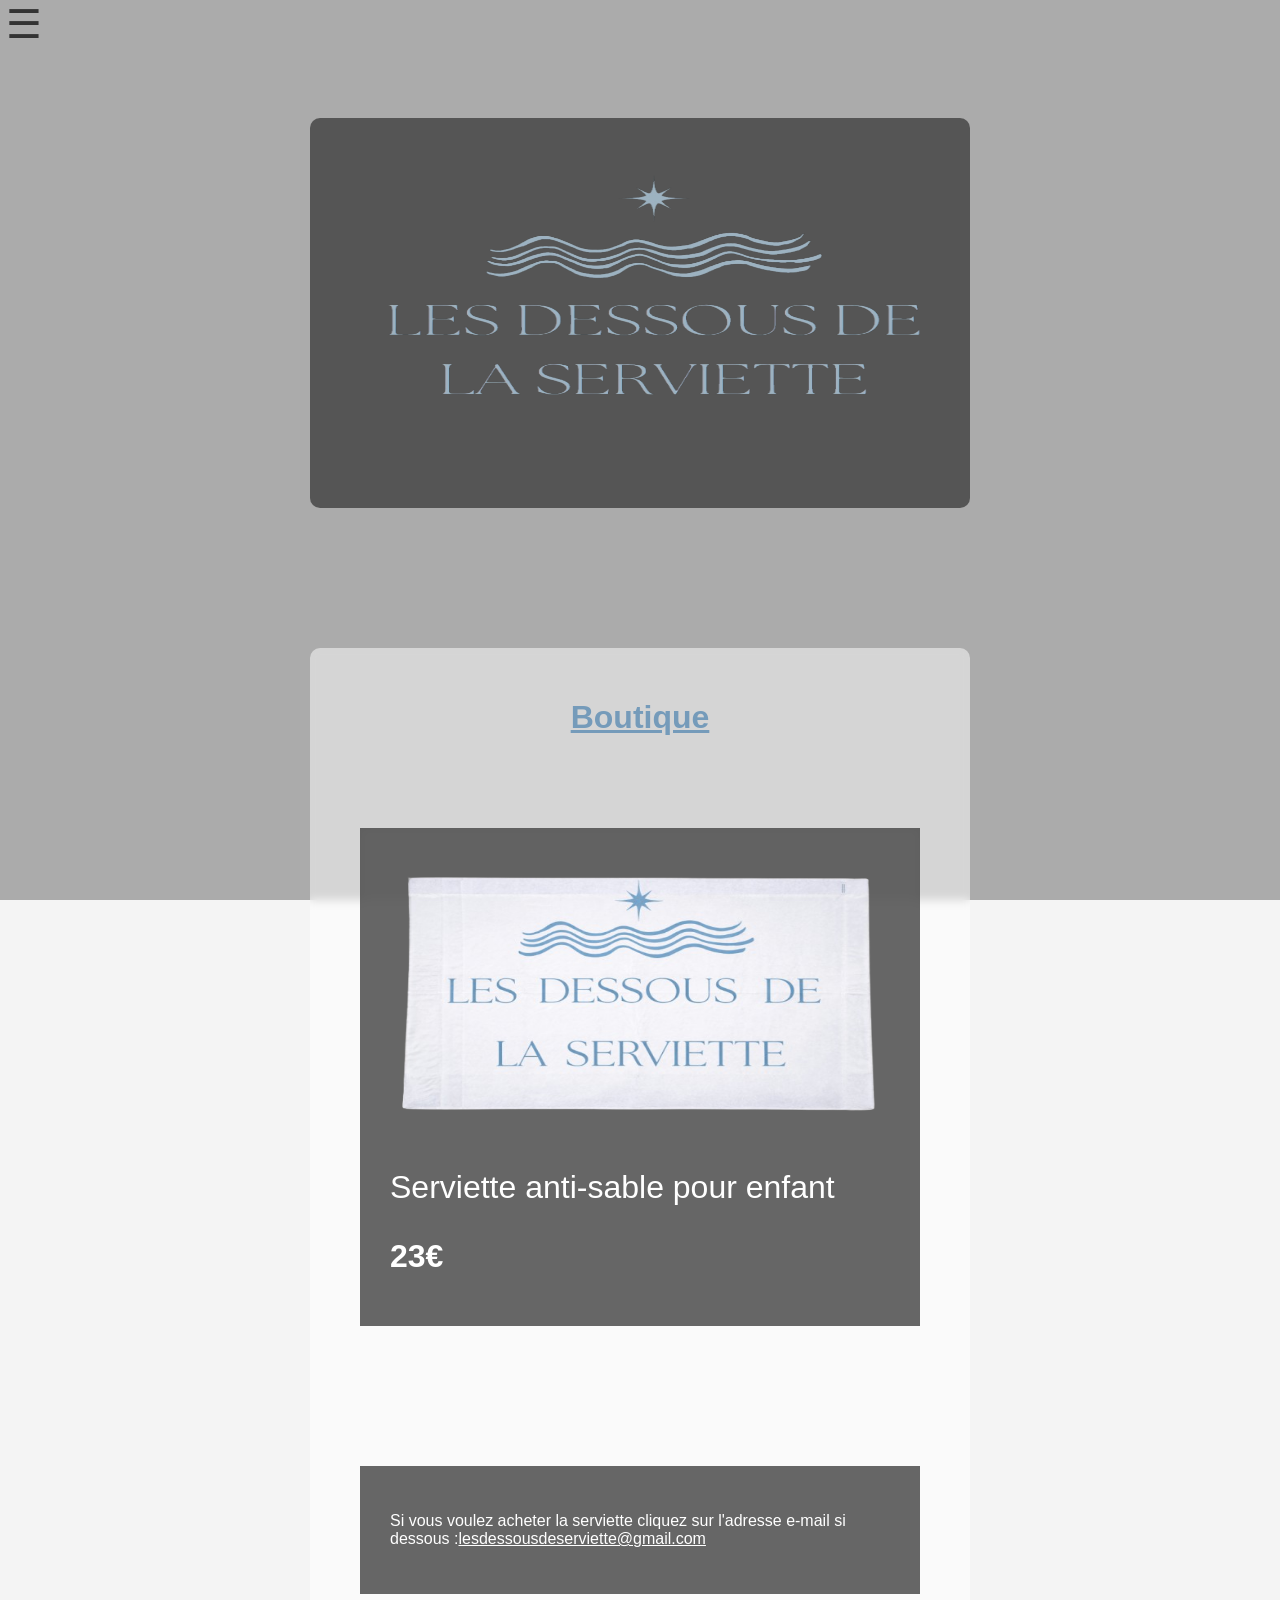
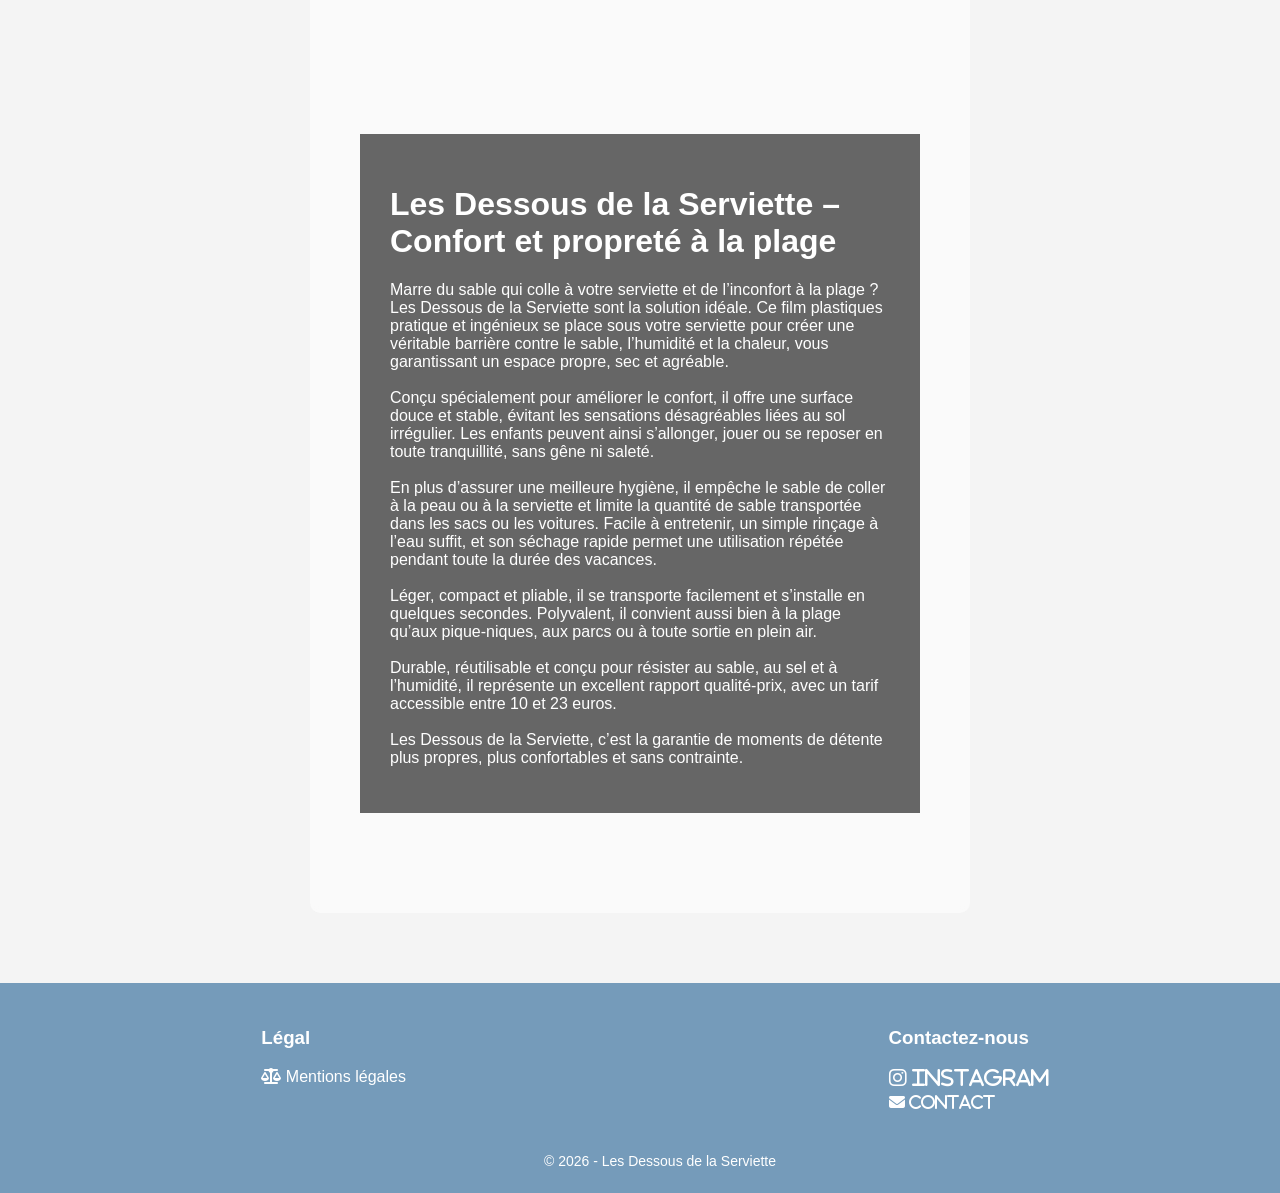
==== boutique/boutique.html @ c3a15050 "Add files via upload" ====
<!doctype html >
<html>
<head>
    <meta charset="UTF-8">
    <title>Les Dessous de la Serviette</title>

    <!-- Lien CSS -->
    <link rel="stylesheet" href="../externe/style.css">

    <!-- Font Awesome (icônes) -->
    <link rel="stylesheet" href="https://cdnjs.cloudflare.com/ajax/libs/font-awesome/6.5.0/css/all.min.css">
</head>

<body>

<video autoplay muted loop id="bg-video">
    <source src="../video/video.mp4" type="video/mp4">
</video>

<button id="openBtn">☰</button>

<div id="sidebar" class="sidebar">
  <button id="closeBtn">✖</button>
  <a href="../presentation/index.html">Accueil</a>
  <a href="../boutique/boutique.html">Boutique</a>
  <a href="../presentation/orga.html">Organisation</a>
</div>

<div id="overlay"></div>

<script src="../externe/script.js"></script></script>

<div class="page">
    <main>
	<div class="content-box-1">
	<img class="img_center" src="../images/logo_transp.png" width="600" height="330">
	</div>
    </main>

<div class="page">
    <main>
	<div class="content-box">
        <h1 class="t1">Boutique</h1>
    <main>
	<div class="content-box-2">
	<img src="../images/serviette1.png" width="500" height="275">
	<p class="t2">Serviette anti-sable pour enfant</p>
	<h1 class="t2">23€</h1>
	</div>
    </main>
	
	<main>
	<div class="content-box-2">
	<p class="p">Si vous voulez acheter la serviette cliquez sur l'adresse e-mail si dessous :<a class="p" href="mailto:lesdessousdeserviette@gmail.com">lesdessousdeserviette@gmail.com</a></p>
	</div>
    </main>
	
	<main>
	<div class="content-box-2">
	<h1 class="t2">Les Dessous de la Serviette – Confort et propreté à la plage</h1>
	<p class="p">


Marre du sable qui colle à votre serviette et de l’inconfort à la plage ? Les Dessous de la Serviette sont la solution idéale. Ce film plastiques pratique et ingénieux se place sous votre serviette pour créer une véritable barrière contre le sable, l’humidité et la chaleur, vous garantissant un espace propre, sec et agréable.
</br></br>
Conçu spécialement pour améliorer le confort, il offre une surface douce et stable, évitant les sensations désagréables liées au sol irrégulier. Les enfants peuvent ainsi s’allonger, jouer ou se reposer en toute tranquillité, sans gêne ni saleté.
</br></br>
En plus d’assurer une meilleure hygiène, il empêche le sable de coller à la peau ou à la serviette et limite la quantité de sable transportée dans les sacs ou les voitures. Facile à entretenir, un simple rinçage à l’eau suffit, et son séchage rapide permet une utilisation répétée pendant toute la durée des vacances.
</br></br>
Léger, compact et pliable, il se transporte facilement et s’installe en quelques secondes. Polyvalent, il convient aussi bien à la plage qu’aux pique-niques, aux parcs ou à toute sortie en plein air.
</br></br>
Durable, réutilisable et conçu pour résister au sable, au sel et à l’humidité, il représente un excellent rapport qualité-prix, avec un tarif accessible entre 10 et 23 euros.
</br></br>
Les Dessous de la Serviette, c’est la garantie de moments de détente plus propres, plus confortables et sans contrainte.
</p>
	</div>
    </main>
		
	</div>
    </main>

    <footer>
        <div class="footer-container">

            <div class="footer-column">
                <h3>Légal</h3>
                <ul>
                    <li><a href="../presentation/legal.html"><i class="fas fa-scale-balanced"></i> Mentions légales</a></li>
                </ul>
            </div>

            <div class="footer-column">
                <h3>Contactez-nous</h3>
				<ul>
					<li><a href="https://www.instagram.com/les_dessous_de_la_serviette"><i class="fab fa-instagram"> Instagram </i></a> </li>
					<li><a href="mailto:lesdessousdelaserviette@gmail.com"><i class="fas fa-envelope"> Contact</i></a></li>
				</ul>
			</div>

        </div>

        <p class="footer-bottom">© 2026 - Les Dessous de la Serviette</p>
    </footer>
</div>
</body>
</html>
---- externe/style.css ----
/* Reset */
body {
    margin: 0;
    font-family: Arial, sans-serif;
	background-color: #f4f4f4;
}

html, body {
    height: 100%;
}

ul {
  list-style-type: none;
}

#bg-video {
    position: fixed;   /* reste en place */
    top: 0;
    left: 0;
    width: 100%;
    height: 100%;
    object-fit: cover; /* remplit tout l'écran */
    z-index: -1;       /* passe derrière le contenu */
}

.content-box {
    background: rgba(255, 255, 255, 0.5); /* blanc transparent */
    padding: 30px;
    border-radius: 10px;
    max-width: 600px;
    margin: 50px auto; /* centre horizontalement */
    backdrop-filter: blur(5px); /* effet flou moderne */
}

.content-box-1 {
    background: rgba(64, 64, 64, 0.8); /* gris transparent */
    padding: 30px;
    border-radius: 10px;
    max-width: 600px;
    margin: 50px auto; /* centre horizontalement */
    backdrop-filter: blur(5px); /* effet flou moderne */
}

.content-box-2 {
    background: rgba(64, 64, 64, 0.8); /* blanc transparent */
    padding: 30px;
    max-width: 600px;
    margin: 50px auto; /* centre horizontalement */
    backdrop-filter: blur(5px); /* effet flou moderne */
}

body::before {
    content: "";
    position: fixed;
    top: 0;
    left: 0;
    width: 100%;
    height: 100%;
    background: rgba(0,0,0,0.3); /* assombrit */
    z-index: -1;
}

/* Structure page */
.page {
    min-height: 100vh;
    display: flex;
    flex-direction: column;
}

/* Contenu principal */
main {
    flex: 1;
    padding: 20px;
}

/* Footer */
footer {
    background-color: #759bba;
	width: 100%;
    color: white;
    padding: 15px 20px;
	height: 180px;
}

/* Colonnes */
.footer-container {
    display: flex;
    justify-content: space-around;
    flex-wrap: wrap;
}

/* Chaque colonne */
.footer-column {
    max-width: 250px;
    margin: 10px;
}

/* Listes */
.footer-column ul {
    list-style: none;
    padding: 0;
}

.footer-column ul li {
    margin-bottom: 5px;
	font-family: Arial, sans-serif;
}

/* Liens */
.footer-column a {
    color: white;
    text-decoration: none;
    display: inline-block;
    position: relative;
    transition: all 0.3s ease;
}

/* Soulignement animé */
.footer-column a::after {
    content: "";
    position: absolute;
    left: 0;
    bottom: -3px;
    width: 0%;
    height: 2px;
    background: white;
    transition: width 0.3s ease;
}

/* Hover */
.footer-column a:hover {
    transform: scale(1.05);
}

.footer-column a:hover::after {
    width: 100%;
}

/* Icônes réseaux */
.footer-column .fab {
    font-size: 20px;
    margin-right: 10px;
    transition: 0.3s;
}

.footer-column .fab:hover {
    transform: scale(1.2));
}

/* Bas footer */
.footer-bottom {
    text-align: center;
    margin-top: 15px;
    font-size: 14px;
}

.t1
{
	text-align:center;
	text-decoration: underline;
	color: rgb(117, 155, 186);
	font-size: 2em;
}

.img_center 
{
display: block;
margin-left: auto;
margin-right: auto;
}

.t2
{
	color: rgb(255, 255, 255);
	font-size: 2em;
}

.p
{
	color: rgb(255, 255, 255);
}

/* Bouton */
#openBtn {
  background: none;
  border: none;
  color: #333;
  font-size: 40px;
  cursor: pointer;
}

#openBtn:hover {
  color: #007BFF; /* change la couleur au survol */
}

/* Sidebar */
.sidebar {
  position: fixed;
  top: 0;
  left: -250px; /* caché hors écran */
  width: 250px;
  height: 100%;
  background: #657d4d;
  color: white;
  padding-top: 20px;
  transition: left 0.3s ease;
  z-index: 1000;
}

/* Liens */
.sidebar a {
  display: block;
  padding: 15px;
  color: white;
  text-decoration: none;
}



/* Bouton fermer */
#closeBtn {
  margin: 10px;
}

/* Overlay sombre */
#overlay {
  position: fixed;
  top: 0;
  left: 0;
  width: 100%;
  height: 100%;
  background: rgba(0,0,0,0.5);
  display: none;
  z-index: 10;
}

/* Soulignement animé */
.sidebar a::after {
    content: "";
    position: absolute;
    left: 0;
    bottom: -3px;
    width: 0%;
    height: 2px;
    background: white;
    transition: width 0.3s ease;
}

/* Hover */
.sidebar a:hover {
    transform: scale(1.05);
}

.sidebar a:hover::after {
    width: 100%;
}
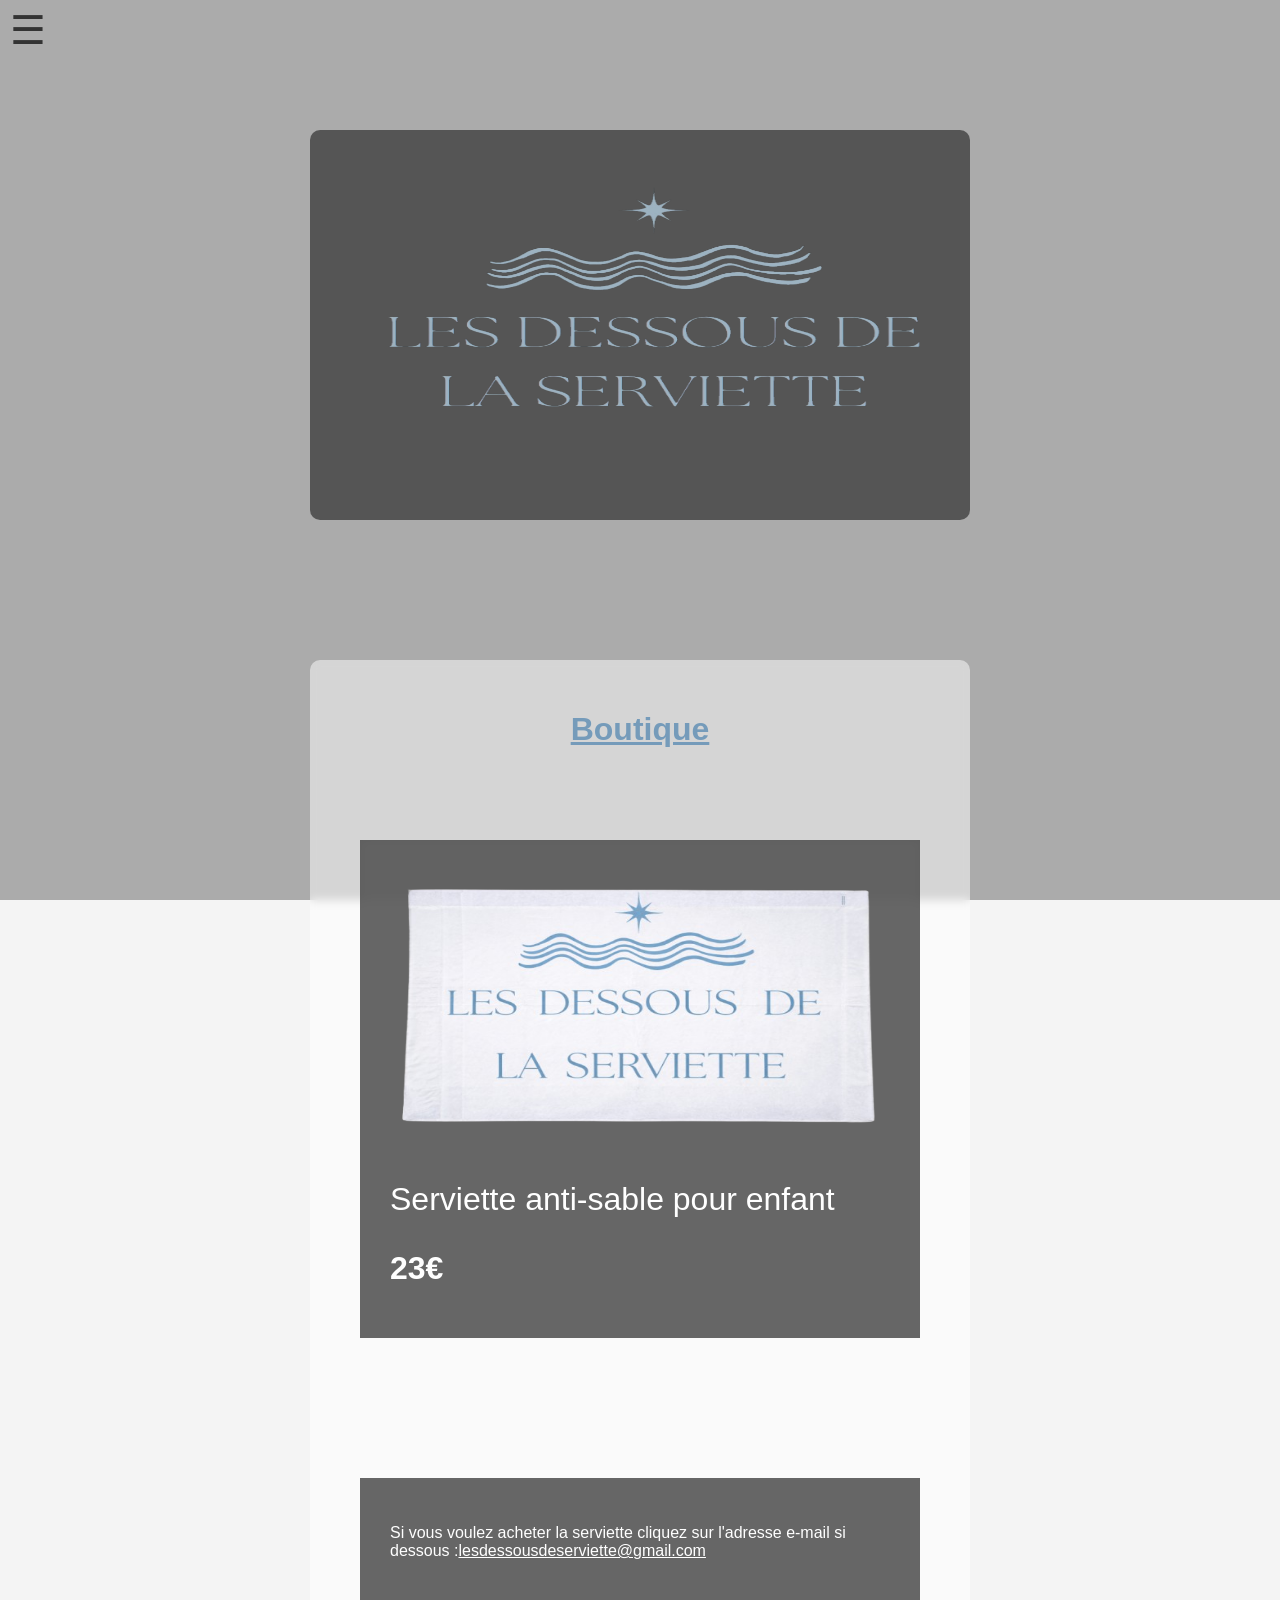
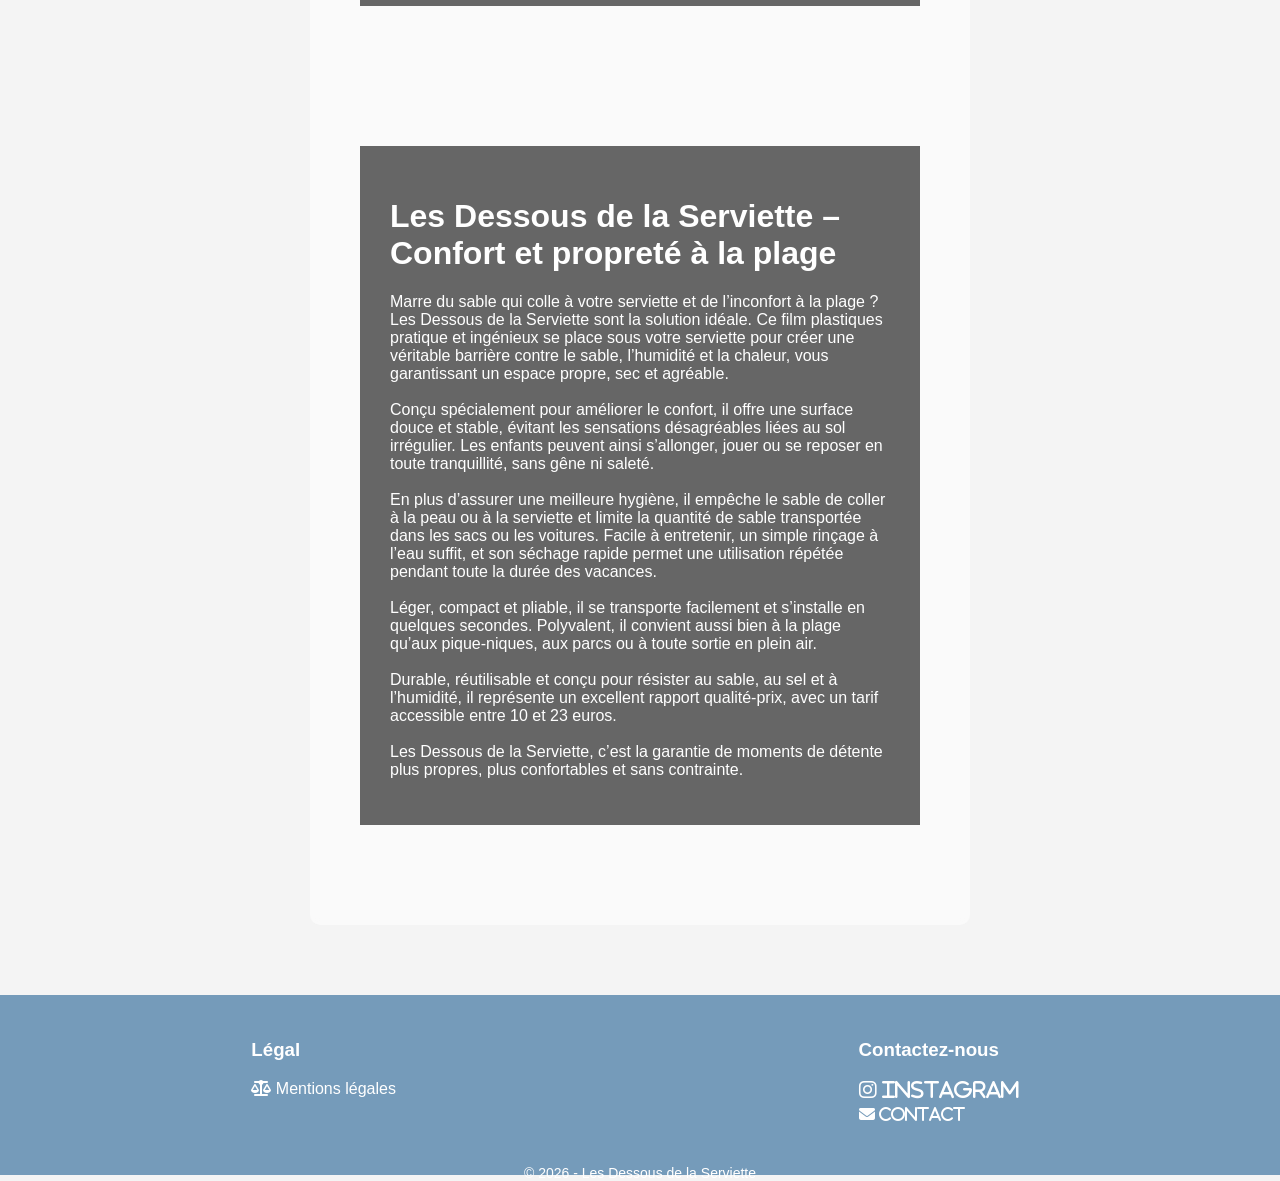
==== commit 2edcd604: "Update boutique.html" ====
--- a/boutique/boutique.html
+++ b/boutique/boutique.html
@@ -2,6 +2,7 @@
 <html>
 <head>
     <meta charset="UTF-8">
+	<meta name="viewport" content="width=device-width, initial-scale=1.0">
     <title>Les Dessous de la Serviette</title>
 
     <!-- Lien CSS -->
@@ -21,7 +22,7 @@
 
 <div id="sidebar" class="sidebar">
   <button id="closeBtn">✖</button>
-  <a href="../presentation/index.html">Accueil</a>
+  <a href="../index.html">Accueil</a>
   <a href="../boutique/boutique.html">Boutique</a>
   <a href="../presentation/orga.html">Organisation</a>
 </div>
@@ -103,4 +104,4 @@
     </footer>
 </div>
 </body>
-</html>+</html>
--- a/externe/style.css
+++ b/externe/style.css
@@ -1,257 +1,328 @@
-/* Reset */
-body {
-    margin: 0;
-    font-family: Arial, sans-serif;
-	background-color: #f4f4f4;
-}
-
-html, body {
-    height: 100%;
-}
-
-ul {
-  list-style-type: none;
-}
-
-#bg-video {
-    position: fixed;   /* reste en place */
-    top: 0;
-    left: 0;
-    width: 100%;
-    height: 100%;
-    object-fit: cover; /* remplit tout l'écran */
-    z-index: -1;       /* passe derrière le contenu */
-}
-
-.content-box {
-    background: rgba(255, 255, 255, 0.5); /* blanc transparent */
-    padding: 30px;
-    border-radius: 10px;
-    max-width: 600px;
-    margin: 50px auto; /* centre horizontalement */
-    backdrop-filter: blur(5px); /* effet flou moderne */
-}
-
-.content-box-1 {
-    background: rgba(64, 64, 64, 0.8); /* gris transparent */
-    padding: 30px;
-    border-radius: 10px;
-    max-width: 600px;
-    margin: 50px auto; /* centre horizontalement */
-    backdrop-filter: blur(5px); /* effet flou moderne */
-}
-
-.content-box-2 {
-    background: rgba(64, 64, 64, 0.8); /* blanc transparent */
-    padding: 30px;
-    max-width: 600px;
-    margin: 50px auto; /* centre horizontalement */
-    backdrop-filter: blur(5px); /* effet flou moderne */
-}
-
-body::before {
-    content: "";
-    position: fixed;
-    top: 0;
-    left: 0;
-    width: 100%;
-    height: 100%;
-    background: rgba(0,0,0,0.3); /* assombrit */
-    z-index: -1;
-}
-
-/* Structure page */
-.page {
-    min-height: 100vh;
-    display: flex;
-    flex-direction: column;
-}
-
-/* Contenu principal */
-main {
-    flex: 1;
-    padding: 20px;
-}
-
-/* Footer */
-footer {
-    background-color: #759bba;
-	width: 100%;
-    color: white;
-    padding: 15px 20px;
-	height: 180px;
-}
-
-/* Colonnes */
-.footer-container {
-    display: flex;
-    justify-content: space-around;
-    flex-wrap: wrap;
-}
-
-/* Chaque colonne */
-.footer-column {
-    max-width: 250px;
-    margin: 10px;
-}
-
-/* Listes */
-.footer-column ul {
-    list-style: none;
-    padding: 0;
-}
-
-.footer-column ul li {
-    margin-bottom: 5px;
-	font-family: Arial, sans-serif;
-}
-
-/* Liens */
-.footer-column a {
-    color: white;
-    text-decoration: none;
-    display: inline-block;
-    position: relative;
-    transition: all 0.3s ease;
-}
-
-/* Soulignement animé */
-.footer-column a::after {
-    content: "";
-    position: absolute;
-    left: 0;
-    bottom: -3px;
-    width: 0%;
-    height: 2px;
-    background: white;
-    transition: width 0.3s ease;
-}
-
-/* Hover */
-.footer-column a:hover {
-    transform: scale(1.05);
-}
-
-.footer-column a:hover::after {
-    width: 100%;
-}
-
-/* Icônes réseaux */
-.footer-column .fab {
-    font-size: 20px;
-    margin-right: 10px;
-    transition: 0.3s;
-}
-
-.footer-column .fab:hover {
-    transform: scale(1.2));
-}
-
-/* Bas footer */
-.footer-bottom {
-    text-align: center;
-    margin-top: 15px;
-    font-size: 14px;
-}
-
-.t1
-{
-	text-align:center;
-	text-decoration: underline;
-	color: rgb(117, 155, 186);
-	font-size: 2em;
-}
-
-.img_center 
-{
-display: block;
-margin-left: auto;
-margin-right: auto;
-}
-
-.t2
-{
-	color: rgb(255, 255, 255);
-	font-size: 2em;
-}
-
-.p
-{
-	color: rgb(255, 255, 255);
-}
-
-/* Bouton */
-#openBtn {
-  background: none;
-  border: none;
-  color: #333;
-  font-size: 40px;
-  cursor: pointer;
-}
-
-#openBtn:hover {
-  color: #007BFF; /* change la couleur au survol */
-}
-
-/* Sidebar */
-.sidebar {
-  position: fixed;
-  top: 0;
-  left: -250px; /* caché hors écran */
-  width: 250px;
-  height: 100%;
-  background: #657d4d;
-  color: white;
-  padding-top: 20px;
-  transition: left 0.3s ease;
-  z-index: 1000;
-}
-
-/* Liens */
-.sidebar a {
-  display: block;
-  padding: 15px;
-  color: white;
-  text-decoration: none;
-}
-
-
-
-/* Bouton fermer */
-#closeBtn {
-  margin: 10px;
-}
-
-/* Overlay sombre */
-#overlay {
-  position: fixed;
-  top: 0;
-  left: 0;
-  width: 100%;
-  height: 100%;
-  background: rgba(0,0,0,0.5);
-  display: none;
-  z-index: 10;
-}
-
-/* Soulignement animé */
-.sidebar a::after {
-    content: "";
-    position: absolute;
-    left: 0;
-    bottom: -3px;
-    width: 0%;
-    height: 2px;
-    background: white;
-    transition: width 0.3s ease;
-}
-
-/* Hover */
-.sidebar a:hover {
-    transform: scale(1.05);
-}
-
-.sidebar a:hover::after {
-    width: 100%;
-}
-
+/* Reset */
+body {
+    margin: 0;
+    font-family: Arial, sans-serif;
+    background-color: #f4f4f4;
+    -webkit-text-size-adjust: 100%;
+}
+
+html, body {
+    height: 100%;
+}
+
+ul {
+  list-style-type: none;
+}
+
+#bg-video {
+    position: fixed;
+    top: 0;
+    left: 0;
+    width: 100%;
+    height: 100%;
+    object-fit: cover;
+    z-index: -1;
+}
+
+.content-box {
+    background: rgba(255, 255, 255, 0.5);
+    padding: 30px;
+    border-radius: 10px;
+    max-width: 600px;
+    margin: 50px auto;
+    backdrop-filter: blur(5px);
+}
+
+.content-box-1 {
+    background: rgba(64, 64, 64, 0.8);
+    padding: 30px;
+    border-radius: 10px;
+    max-width: 600px;
+    margin: 50px auto;
+    backdrop-filter: blur(5px);
+}
+
+.content-box-2 {
+    background: rgba(64, 64, 64, 0.8);
+    padding: 30px;
+    max-width: 600px;
+    margin: 50px auto;
+    backdrop-filter: blur(5px);
+}
+
+body::before {
+    content: "";
+    position: fixed;
+    top: 0;
+    left: 0;
+    width: 100%;
+    height: 100%;
+    background: rgba(0,0,0,0.3);
+    z-index: -1;
+}
+
+/* Structure page */
+.page {
+    min-height: 100vh;
+    display: flex;
+    flex-direction: column;
+}
+
+/* Contenu principal */
+main {
+    flex: 1;
+    padding: 20px;
+}
+
+/* Footer */
+footer {
+    background-color: #759bba;
+    width: 100%;
+    color: white;
+    padding: 15px 20px;
+    height: 180px;
+    box-sizing: border-box;
+}
+
+/* Colonnes */
+.footer-container {
+    display: flex;
+    justify-content: space-around;
+    flex-wrap: wrap;
+}
+
+/* Chaque colonne */
+.footer-column {
+    max-width: 250px;
+    margin: 10px;
+}
+
+/* Listes */
+.footer-column ul {
+    list-style: none;
+    padding: 0;
+}
+
+.footer-column ul li {
+    margin-bottom: 5px;
+    font-family: Arial, sans-serif;
+}
+
+/* Liens */
+.footer-column a {
+    color: white;
+    text-decoration: none;
+    display: inline-block;
+    position: relative;
+    transition: all 0.3s ease;
+}
+
+/* Soulignement animé */
+.footer-column a::after {
+    content: "";
+    position: absolute;
+    left: 0;
+    bottom: -3px;
+    width: 0%;
+    height: 2px;
+    background: white;
+    transition: width 0.3s ease;
+}
+
+.footer-column a:hover {
+    transform: scale(1.05);
+}
+
+.footer-column a:hover::after {
+    width: 100%;
+}
+
+/* Icônes réseaux */
+.footer-column .fab {
+    font-size: 20px;
+    margin-right: 10px;
+    transition: 0.3s;
+}
+
+.footer-column .fab:hover {
+    transform: scale(1.2);
+}
+
+/* Bas footer */
+.footer-bottom {
+    text-align: center;
+    margin-top: 15px;
+    font-size: 14px;
+}
+
+.t1 {
+    text-align: center;
+    text-decoration: underline;
+    color: rgb(117, 155, 186);
+    font-size: 2em;
+}
+
+.img_center {
+    display: block;
+    margin-left: auto;
+    margin-right: auto;
+}
+
+.t2 {
+    color: rgb(255, 255, 255);
+    font-size: 2em;
+}
+
+.p {
+    color: rgb(255, 255, 255);
+}
+
+/* Bouton hamburger */
+#openBtn {
+    background: none;
+    border: none;
+    color: #333;
+    font-size: 40px;
+    cursor: pointer;
+    padding: 10px;
+    line-height: 1;
+}
+
+#openBtn:hover {
+    color: #007BFF;
+}
+
+/* Sidebar */
+.sidebar {
+    position: fixed;
+    top: 0;
+    left: -280px;
+    width: 280px;
+    height: 100%;
+    background: #657d4d;
+    color: white;
+    padding-top: 20px;
+    transition: left 0.3s ease;
+    z-index: 1000;
+    box-sizing: border-box;
+    overflow-y: auto;
+}
+
+/* Liens sidebar */
+.sidebar a {
+    display: block;
+    padding: 18px 20px;
+    color: white;
+    text-decoration: none;
+    font-size: 1.3rem;
+    position: relative;
+}
+
+/* Bouton fermer */
+#closeBtn {
+    margin: 10px;
+    background: none;
+    border: none;
+    color: white;
+    font-size: 1.5rem;
+    cursor: pointer;
+    padding: 10px;
+}
+
+/* Overlay sombre */
+#overlay {
+    position: fixed;
+    top: 0;
+    left: 0;
+    width: 100%;
+    height: 100%;
+    background: rgba(0,0,0,0.5);
+    display: none;
+    z-index: 10;
+}
+
+/* Soulignement animé sidebar */
+.sidebar a::after {
+    content: "";
+    position: absolute;
+    left: 0;
+    bottom: -3px;
+    width: 0%;
+    height: 2px;
+    background: white;
+    transition: width 0.3s ease;
+}
+
+.sidebar a:hover {
+    transform: scale(1.05);
+}
+
+.sidebar a:hover::after {
+    width: 100%;
+}
+
+/* ===================== */
+/* RESPONSIVE MOBILE     */
+/* ===================== */
+@media (max-width: 600px) {
+
+    /* Sidebar : 80% de la largeur de l'écran */
+    .sidebar {
+        width: 85vw;
+        left: -85vw;
+    }
+
+    /* Liens sidebar : plus grands et mieux espacés */
+    .sidebar a {
+        font-size: 1.4rem;
+        padding: 26px 28px;
+    }
+
+    /* Bouton fermer plus grand */
+    #closeBtn {
+        font-size: 2.2rem;
+        padding: 18px;
+    }
+
+    /* Bouton hamburger */
+    #openBtn {
+        font-size: 44px;
+    }
+
+    /* Boîtes de contenu */
+    .content-box,
+    .content-box-1,
+    .content-box-2 {
+        padding: 20px 16px;
+        margin: 20px 10px;
+    }
+
+    /* Image logo responsive */
+    .img_center {
+        width: 100%;
+        height: auto;
+    }
+
+    /* Titres */
+    h1 { font-size: 1.4rem; }
+    h3 { font-size: 1.1rem; }
+
+    .t1 { font-size: 1.4em; }
+    .t2 { font-size: 1.4em; }
+
+    /* Texte courant */
+    p, .p, li {
+        font-size: 1rem;
+        line-height: 1.65;
+    }
+
+    /* Footer : hauteur auto sur petit écran */
+    footer {
+        height: auto;
+        padding: 20px 16px;
+    }
+
+    .footer-bottom {
+        font-size: 0.85rem;
+    }
+}
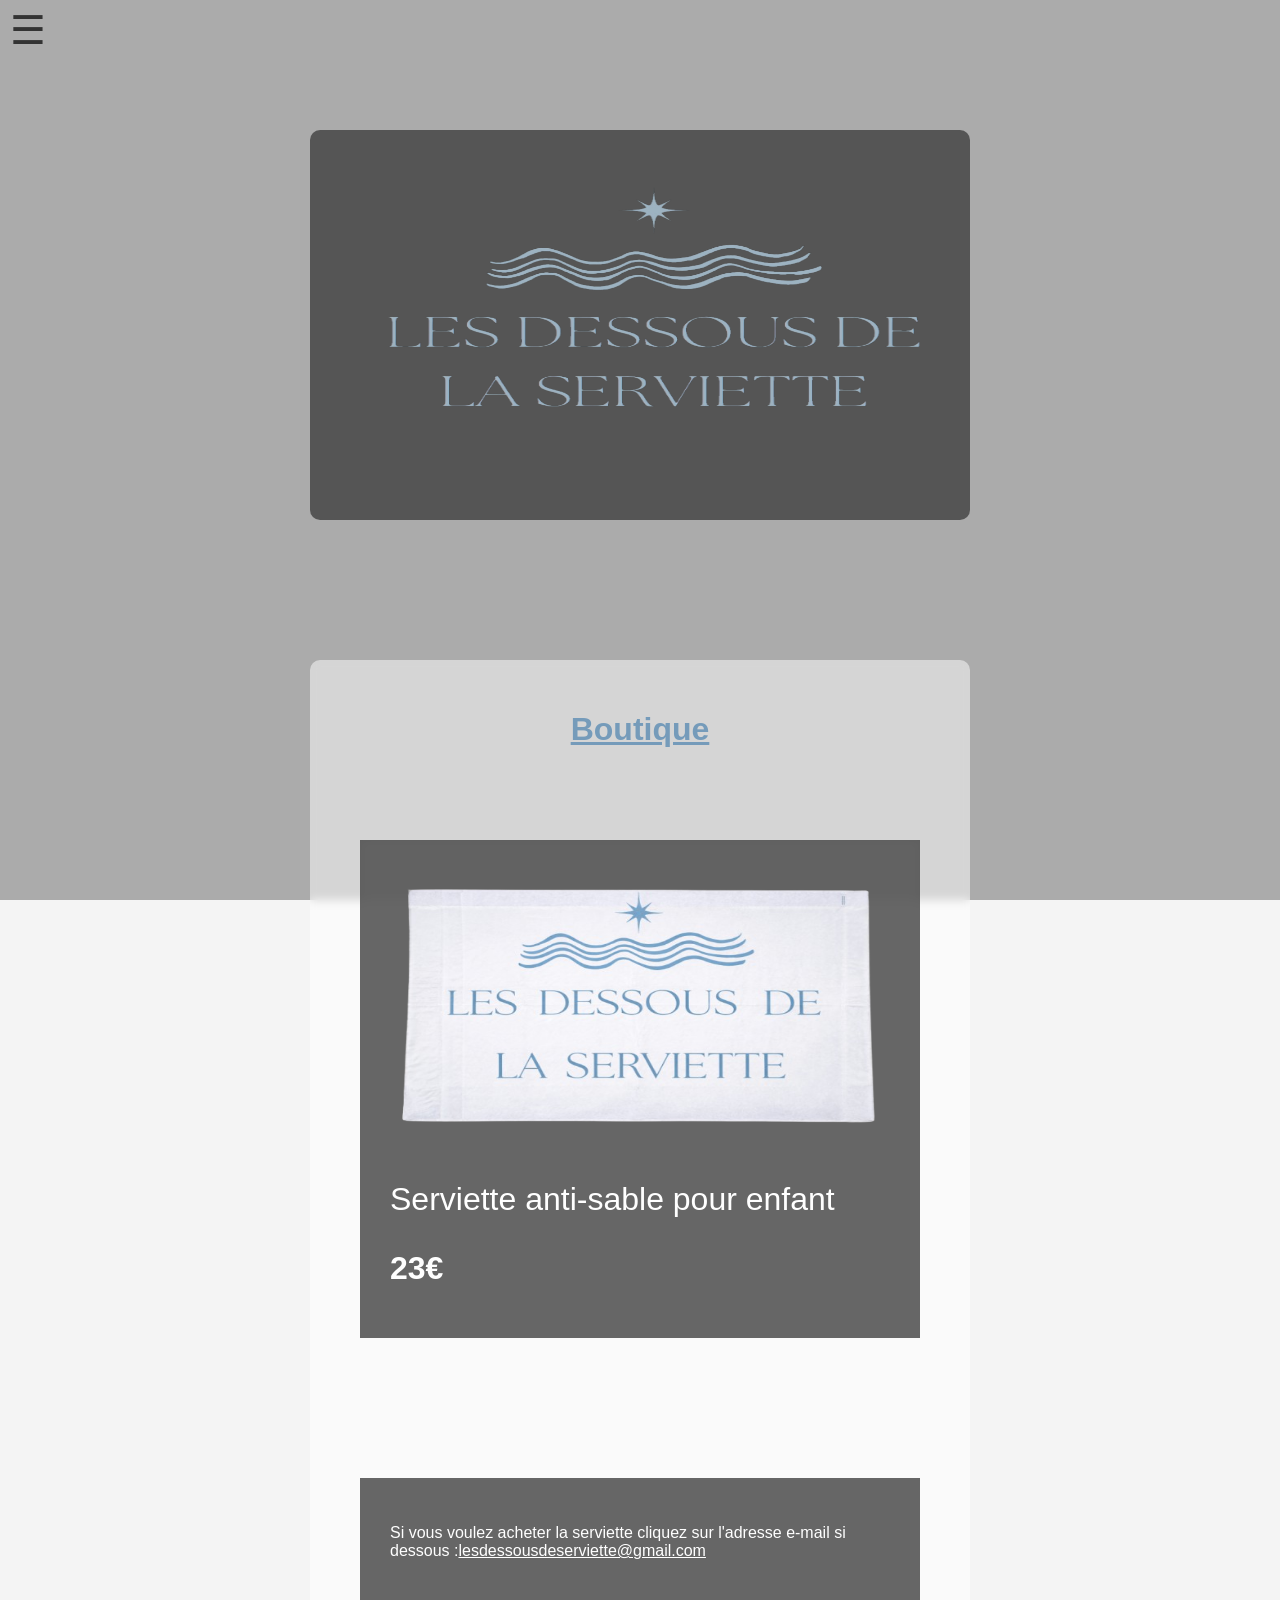
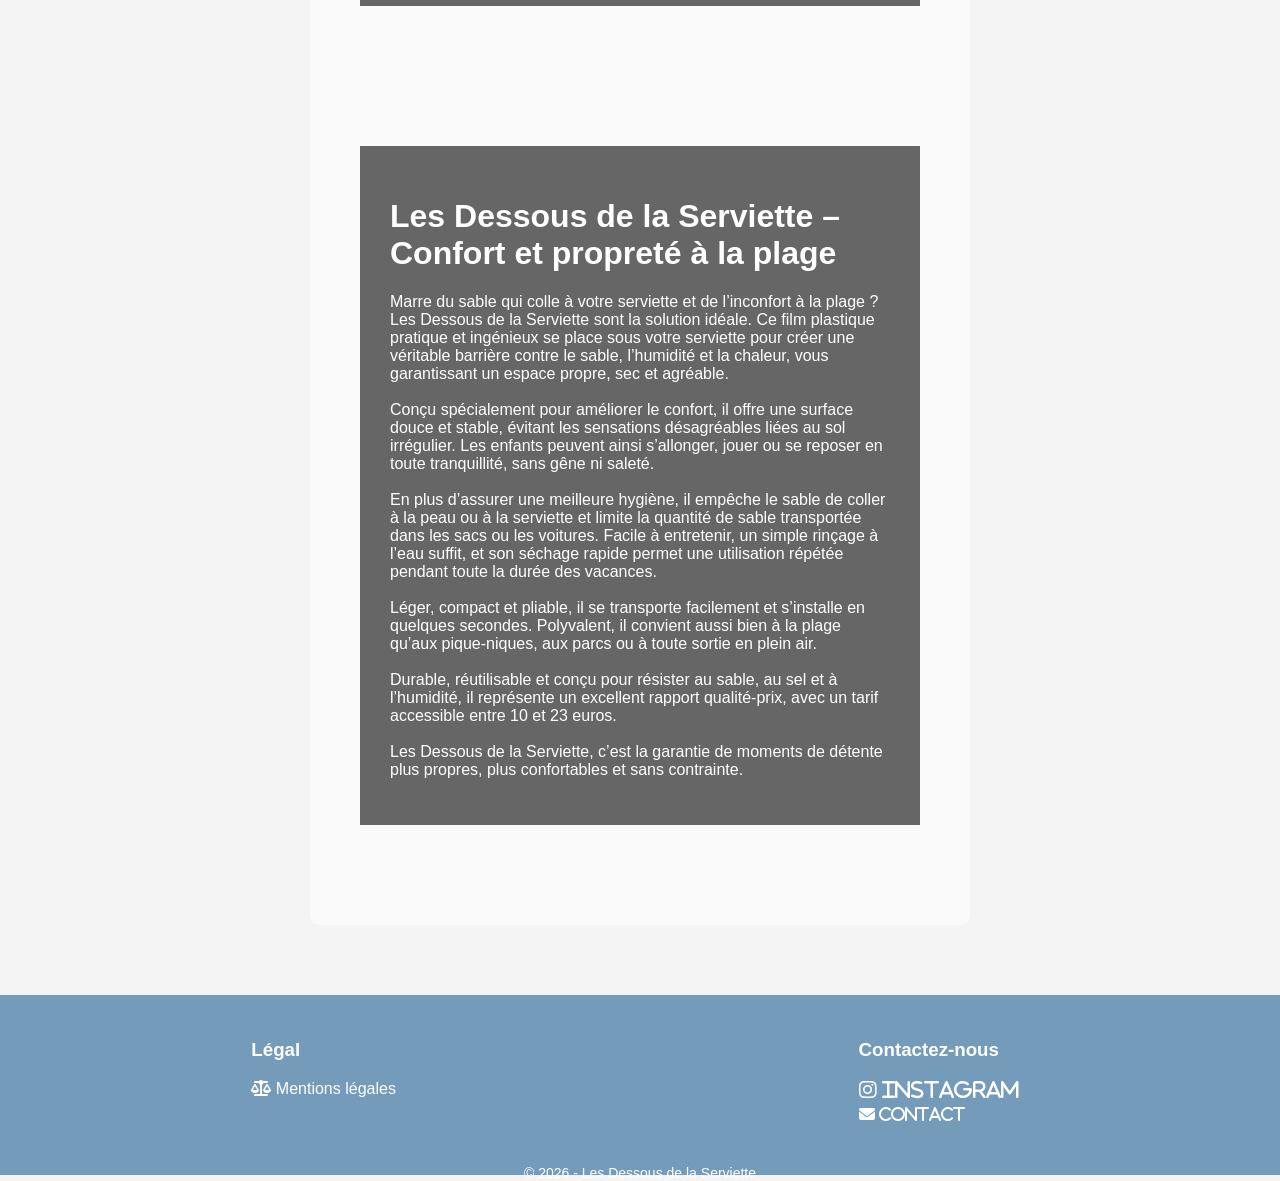
==== commit 4b457742: "Update boutique.html correction faute" ====
--- a/boutique/boutique.html
+++ b/boutique/boutique.html
@@ -62,7 +62,7 @@
 	<p class="p">
 
 
-Marre du sable qui colle à votre serviette et de l’inconfort à la plage ? Les Dessous de la Serviette sont la solution idéale. Ce film plastiques pratique et ingénieux se place sous votre serviette pour créer une véritable barrière contre le sable, l’humidité et la chaleur, vous garantissant un espace propre, sec et agréable.
+Marre du sable qui colle à votre serviette et de l’inconfort à la plage ? Les Dessous de la Serviette sont la solution idéale. Ce film plastique pratique et ingénieux se place sous votre serviette pour créer une véritable barrière contre le sable, l’humidité et la chaleur, vous garantissant un espace propre, sec et agréable.
 </br></br>
 Conçu spécialement pour améliorer le confort, il offre une surface douce et stable, évitant les sensations désagréables liées au sol irrégulier. Les enfants peuvent ainsi s’allonger, jouer ou se reposer en toute tranquillité, sans gêne ni saleté.
 </br></br>
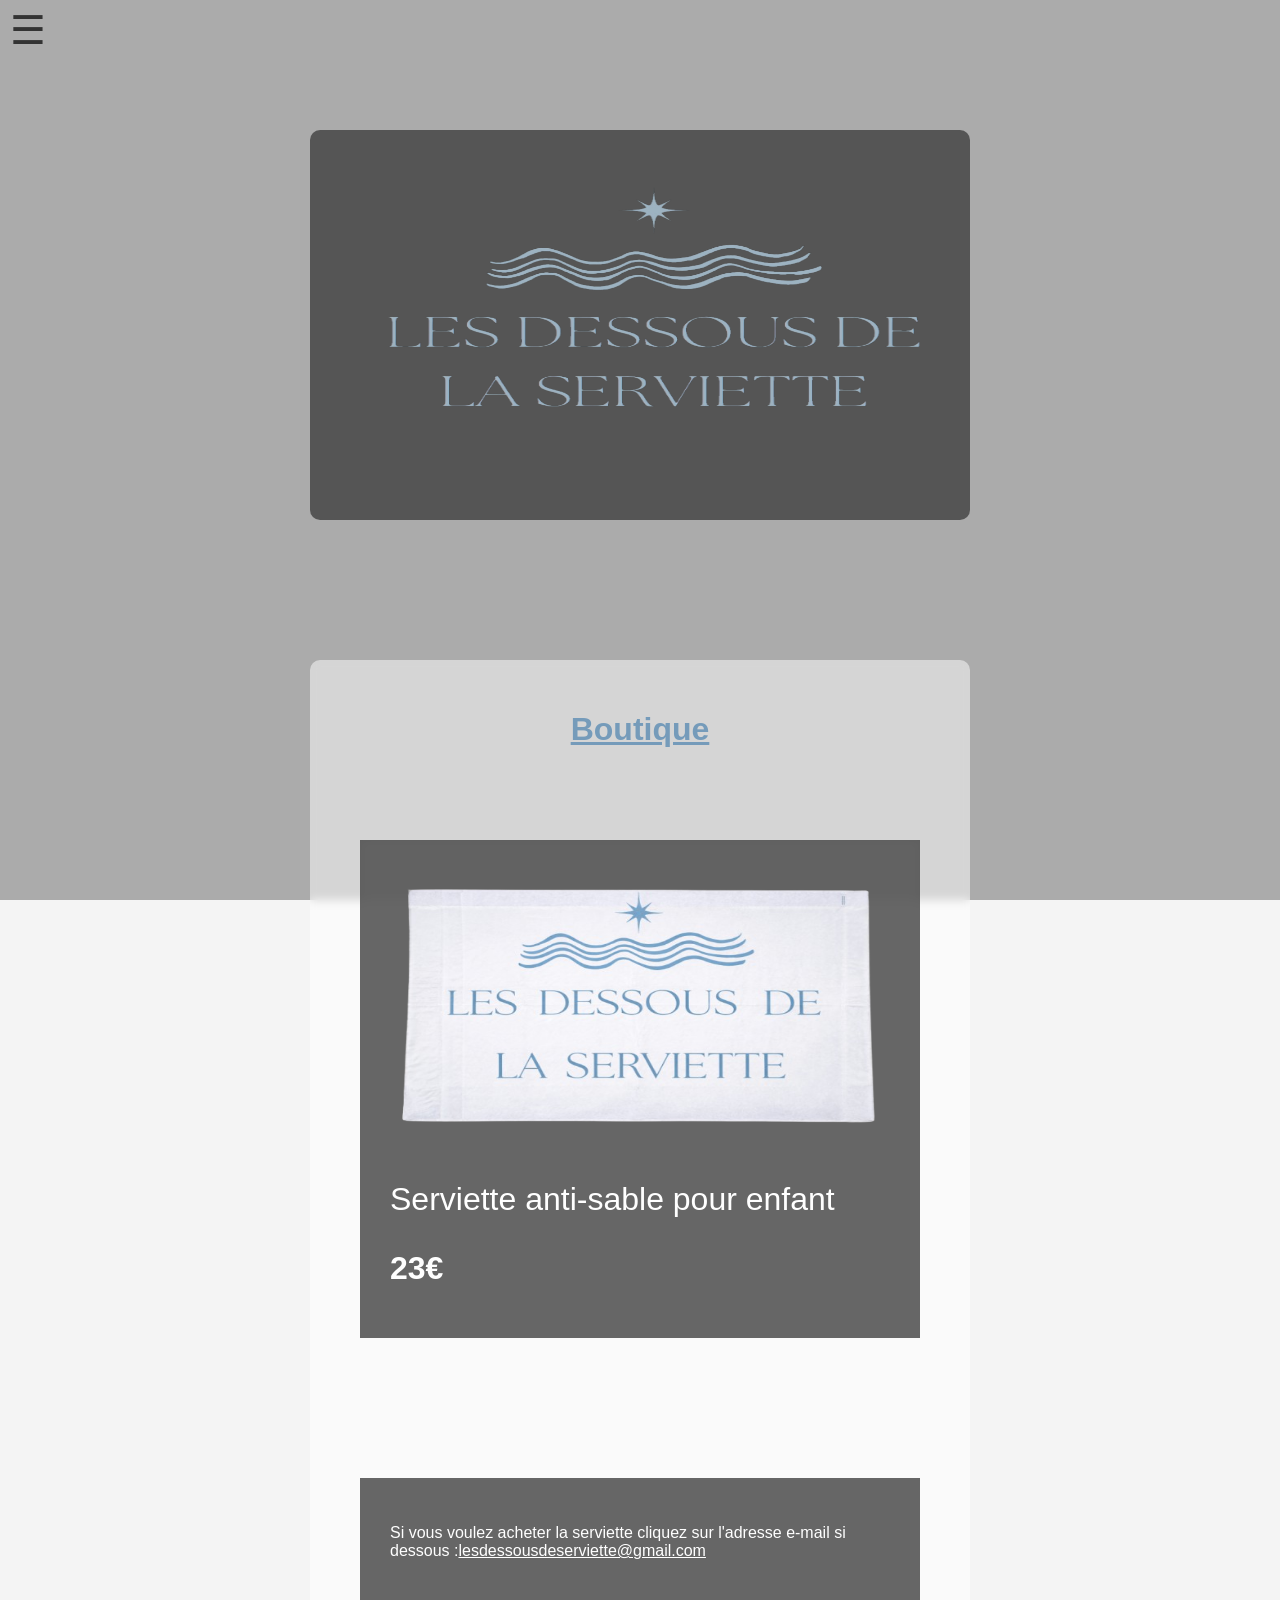
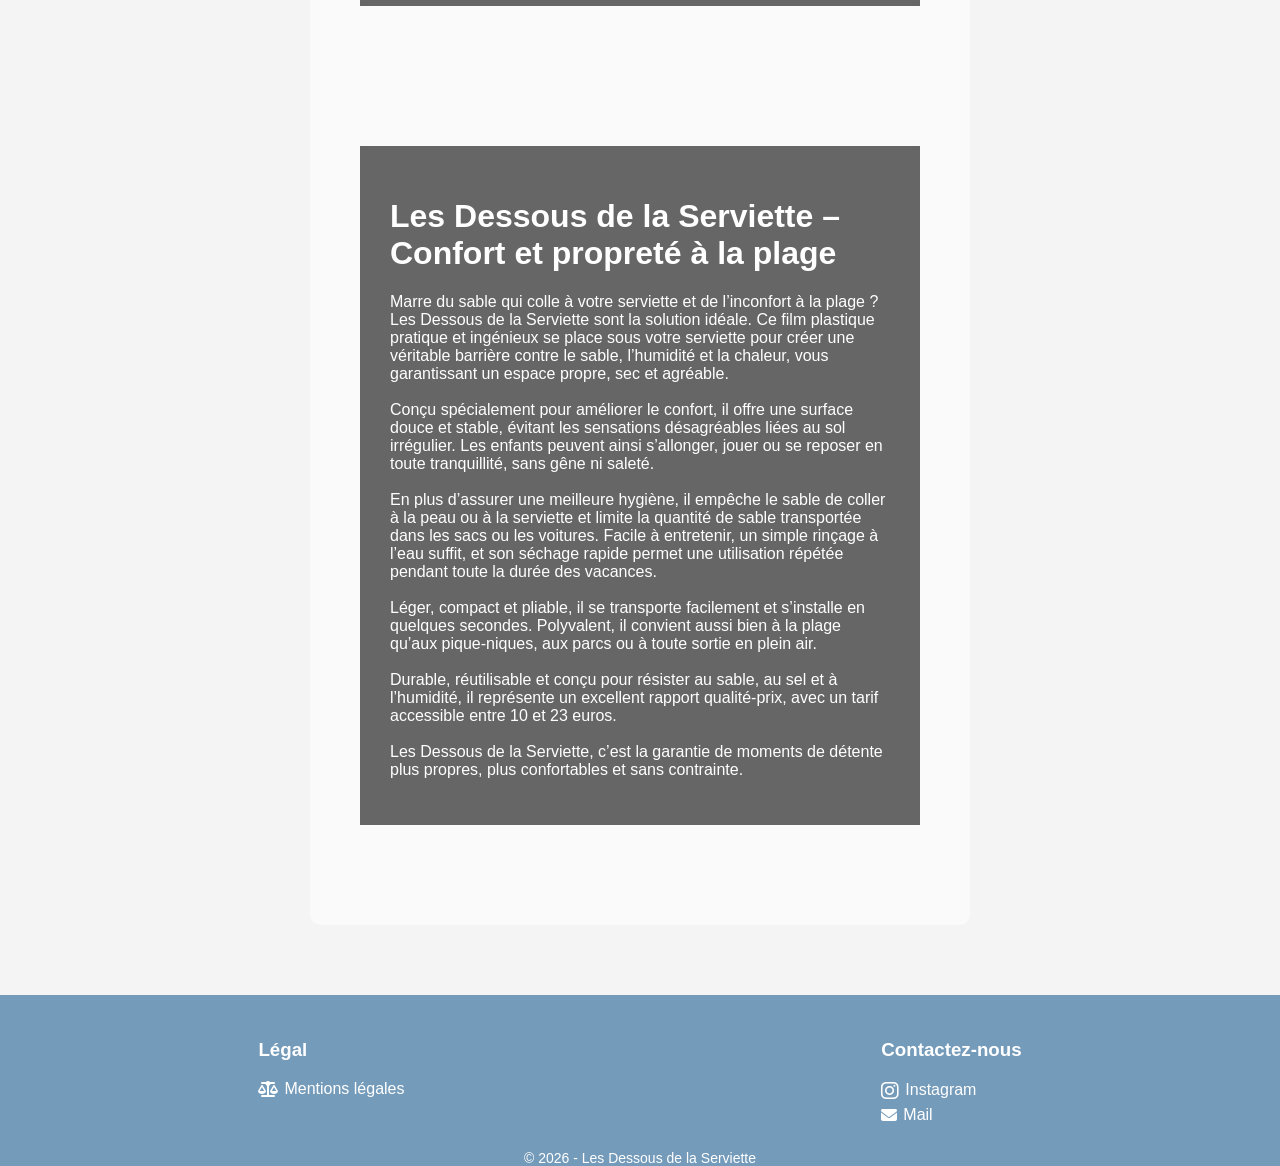
==== commit 0dc2557f: "Update boutique.html" ====
--- a/boutique/boutique.html
+++ b/boutique/boutique.html
@@ -93,8 +93,8 @@
             <div class="footer-column">
                 <h3>Contactez-nous</h3>
 				<ul>
-					<li><a href="https://www.instagram.com/les_dessous_de_la_serviette"><i class="fab fa-instagram"> Instagram </i></a> </li>
-					<li><a href="mailto:lesdessousdelaserviette@gmail.com"><i class="fas fa-envelope"> Contact</i></a></li>
+					<li><a href="https://www.instagram.com/les_dessous_de_la_serviette"><i class="fab fa-instagram"></i> Instagram </a> </li>
+					<li><a href="mailto:lesdessousdelaserviette@gmail.com"><i class="fas fa-envelope"></i> Mail</a></li>
 				</ul>
 			</div>
 
--- a/externe/style.css
+++ b/externe/style.css
@@ -1,9 +1,15 @@
 /* Reset */
 body {
     margin: 0;
+    padding: 0;
     font-family: Arial, sans-serif;
     background-color: #f4f4f4;
     -webkit-text-size-adjust: 100%;
+}
+
+html {
+    margin: 0;
+    padding: 0;
 }
 
 html, body {
@@ -66,6 +72,7 @@
     min-height: 100vh;
     display: flex;
     flex-direction: column;
+    justify-content: space-between;
 }
 
 /* Contenu principal */
@@ -79,9 +86,10 @@
     background-color: #759bba;
     width: 100%;
     color: white;
-    padding: 15px 20px;
-    height: 180px;
+    padding: 15px 20px 0px 20px;
     box-sizing: border-box;
+    font-family: Arial, sans-serif;
+    margin-top: auto;
 }
 
 /* Colonnes */
@@ -108,13 +116,24 @@
     font-family: Arial, sans-serif;
 }
 
+.footer-column ul li a {
+    font-family: Arial, sans-serif !important;
+}
+
 /* Liens */
 .footer-column a {
+    display: flex;
+    align-items: center;
+    gap: 6px;
     color: white;
     text-decoration: none;
-    display: inline-block;
     position: relative;
     transition: all 0.3s ease;
+}
+
+.footer-column a i {
+    vertical-align: middle;
+    line-height: inherit;
 }
 
 /* Soulignement animé */
@@ -140,7 +159,6 @@
 /* Icônes réseaux */
 .footer-column .fab {
     font-size: 20px;
-    margin-right: 10px;
     transition: 0.3s;
 }
 
@@ -153,7 +171,12 @@
     text-align: center;
     margin-top: 15px;
     font-size: 14px;
-}
+    margin-bottom: 0px;
+    margin-block-end: 0; 
+    margin-block-start: 0;
+}
+
+
 
 .t1 {
     text-align: center;
@@ -261,6 +284,8 @@
     width: 100%;
 }
 
+
+
 /* ===================== */
 /* RESPONSIVE MOBILE     */
 /* ===================== */
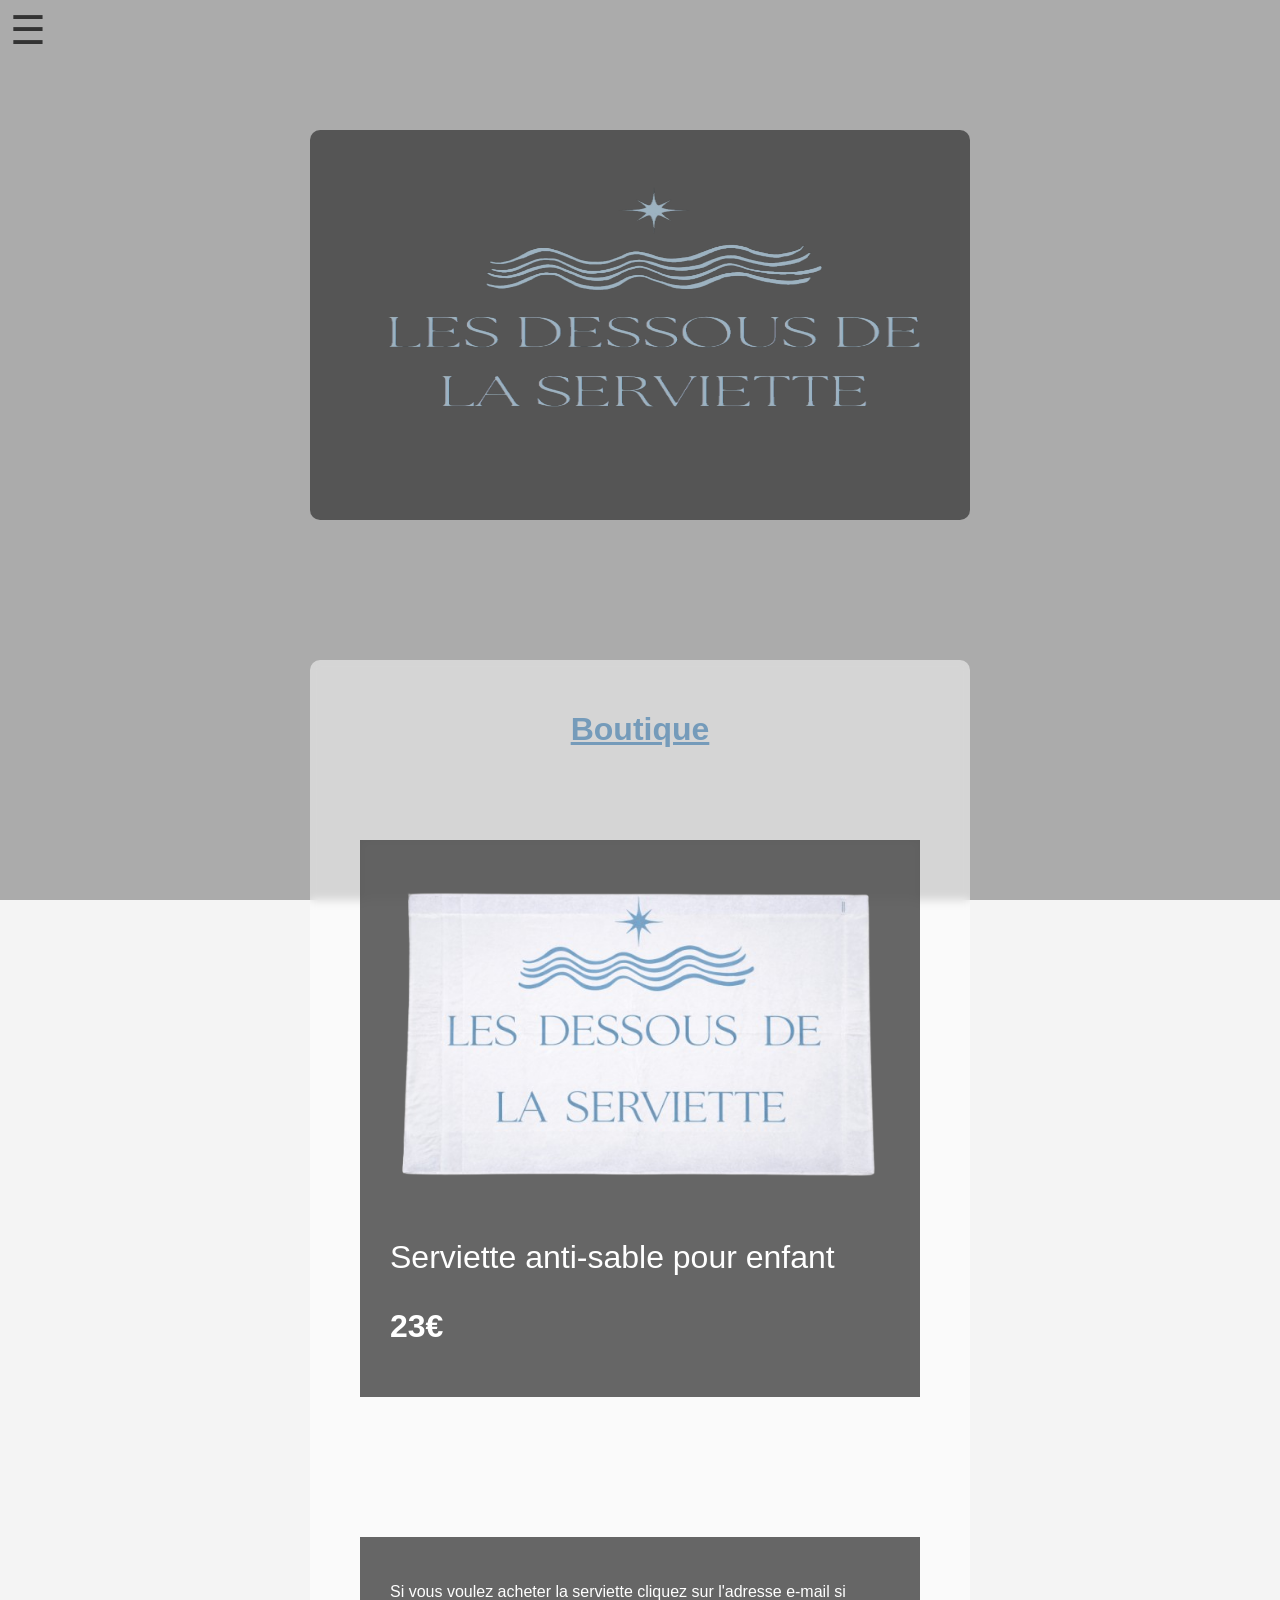
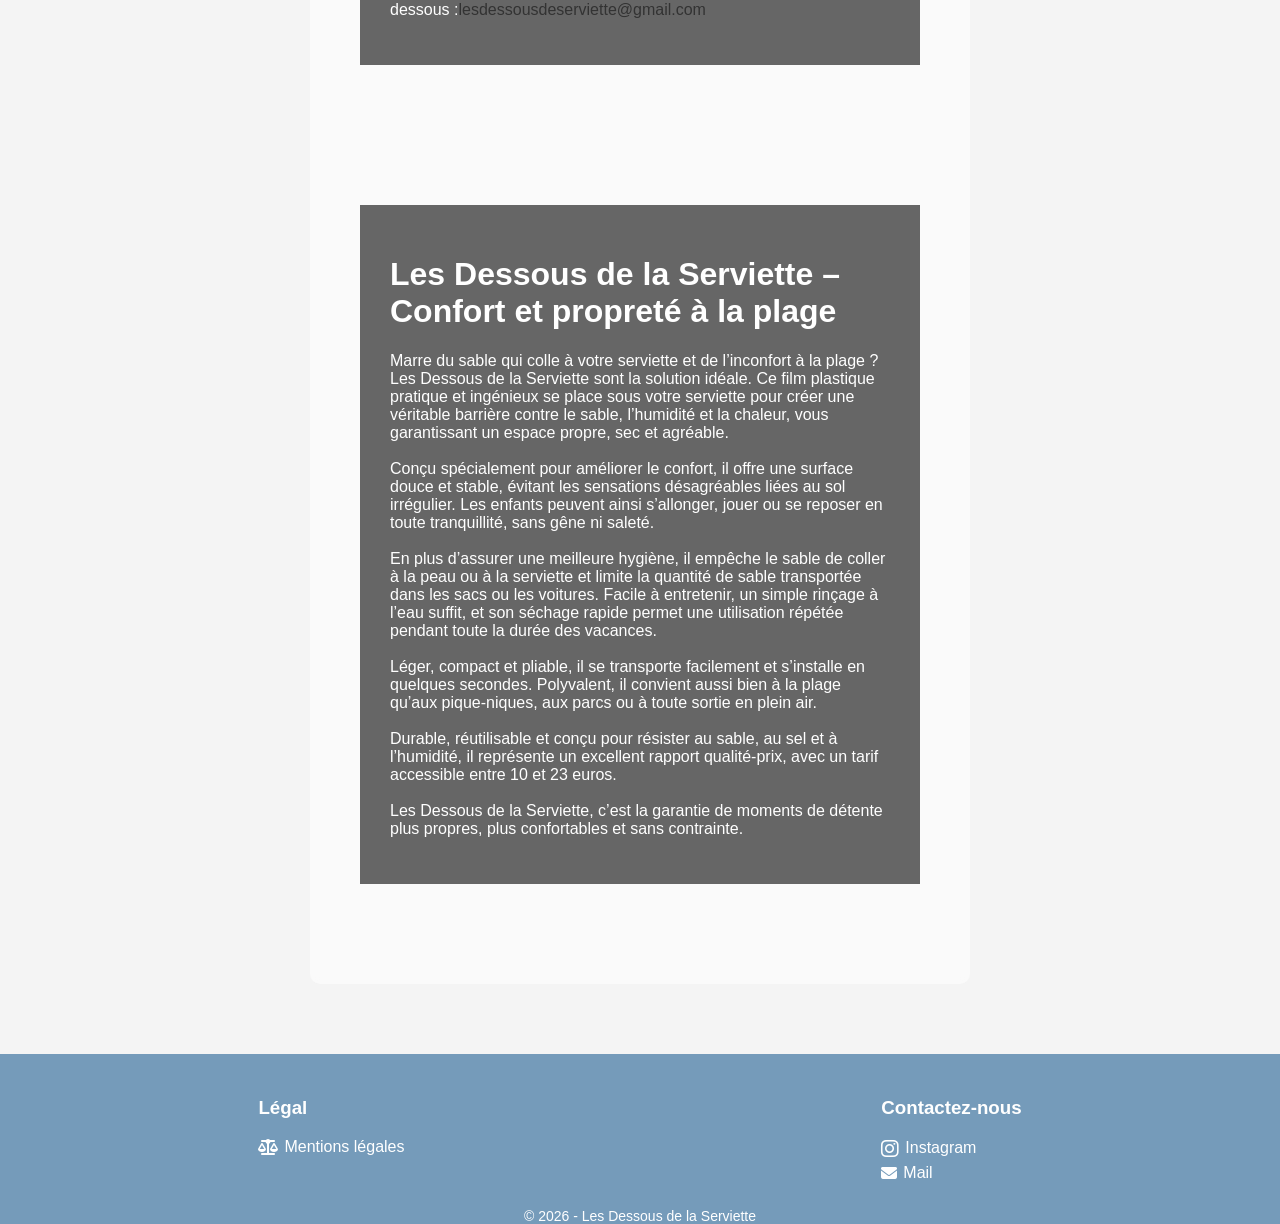
==== commit 871fd5b5: "Update boutique.html" ====
--- a/boutique/boutique.html
+++ b/boutique/boutique.html
@@ -44,7 +44,7 @@
         <h1 class="t1">Boutique</h1>
     <main>
 	<div class="content-box-2">
-	<img src="../images/serviette1.png" width="500" height="275">
+	<img src="../images/serviette1.png"  style="max-width:100%; height:auto;">
 	<p class="t2">Serviette anti-sable pour enfant</p>
 	<h1 class="t2">23€</h1>
 	</div>
--- a/externe/style.css
+++ b/externe/style.css
@@ -351,3 +351,8 @@
         font-size: 0.85rem;
     }
 }
+
+.content-box a {
+    text-decoration: none;
+    color: #333;
+}
